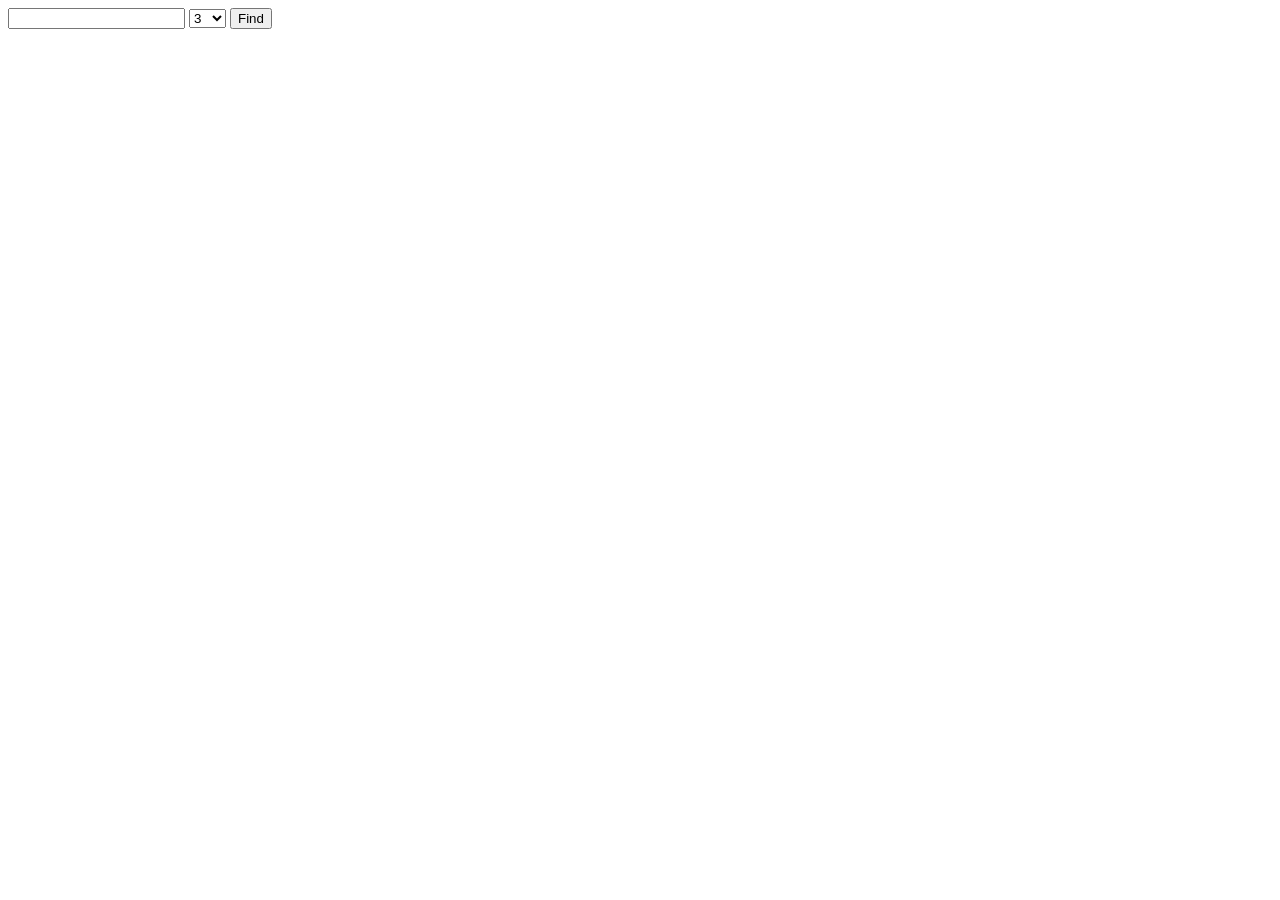
==== index.html @ 0b404212 "Deploying to gh-pages from @ dymitrbaranowski/js-L-R-20-Pagination@ee22196a29e386118991d6fad79a272f6" ====
<!DOCTYPE html><html lang="en"><head><meta charset="utf-8"><meta http-equiv="X-UA-Compatible" content="IE=edge"><meta name="viewport" content="width=device-width, initial-scale=1.0"><title>Document</title></head><body>  <form action="submit" class="js-search"> <input type="text" name="query"> <select name="days"> <option value="3">3</option> <option value="5">5</option> <option value="7">7</option> <option value="10">10</option> <option value="14">14</option> </select> <button>Find</button> </form> <ul class="js-list"></ul> <script src="/js-L-R-19-REST-API/index.685df212.js"></script> </body></html>
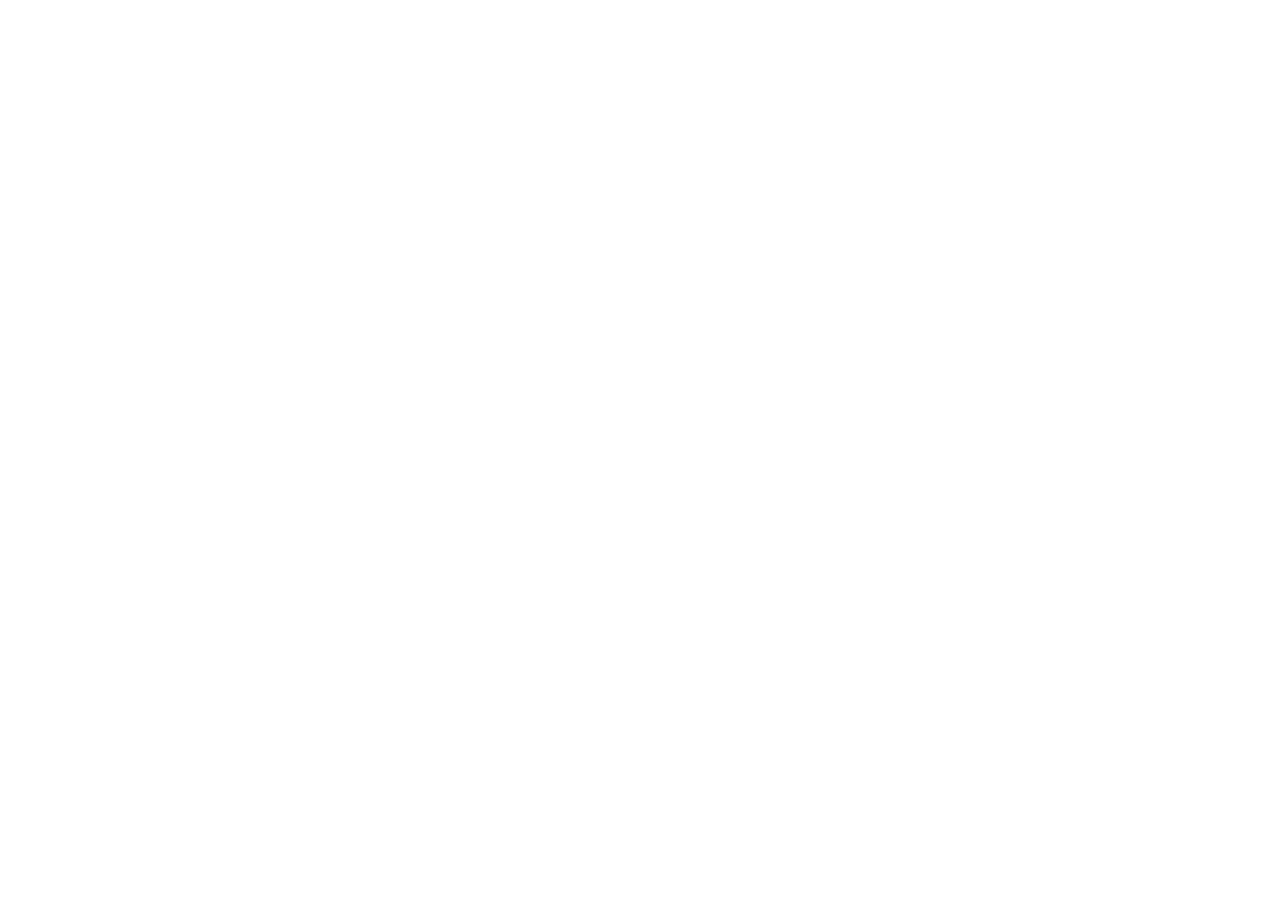
==== commit 08cb8c58: "Deploying to gh-pages from @ dymitrbaranowski/js-L-R-20-Pagination@da1ec211e1ed3007aa9a025e02c34d57f" ====
--- a/index.html
+++ b/index.html
@@ -1 +1 @@
-<!DOCTYPE html><html lang="en"><head><meta charset="utf-8"><meta http-equiv="X-UA-Compatible" content="IE=edge"><meta name="viewport" content="width=device-width, initial-scale=1.0"><title>Document</title></head><body>  <form action="submit" class="js-search"> <input type="text" name="query"> <select name="days"> <option value="3">3</option> <option value="5">5</option> <option value="7">7</option> <option value="10">10</option> <option value="14">14</option> </select> <button>Find</button> </form> <ul class="js-list"></ul> <script src="/js-L-R-19-REST-API/index.685df212.js"></script> </body></html>+<!DOCTYPE html><html lang="en"><head><meta charset="utf-8"><meta http-equiv="X-UA-Compatible" content="IE=edge"><link rel="stylesheet" href="/js-L-R-19-REST-API/index.5fc8ee15.css"><meta name="viewport" content="width=device-width, initial-scale=1.0"><title>Document</title></head><body> <ul class="js-list"></ul> <div class="js-guard"></div> <button class="js-load" hidden>Load more</button> <script src="/js-L-R-19-REST-API/index.2874cd38.js"></script> </body></html>
